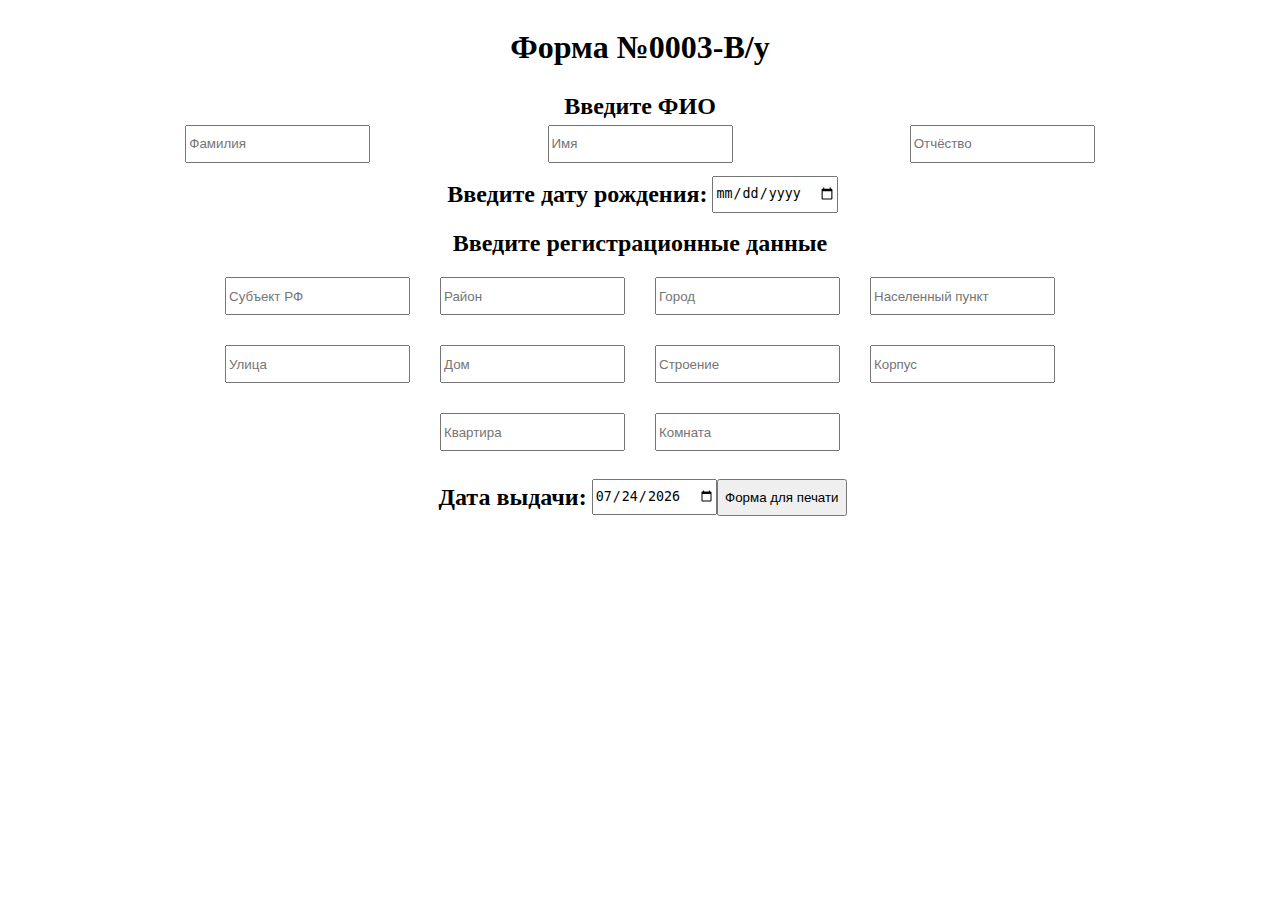
==== index.html @ b0cd232d "Add files via upload" ====
<!DOCTYPE html>
<html lang="en">
<head>
    <meta charset="UTF-8">
    <title>Форма</title>
    <script src='js/pdfmake.min.js'></script>
    <script src='js/vfs_fonts.js'></script>
    <link rel="stylesheet" href="css/style.css">

</head>

<body>
    <header>
        <div class="mainHeader"><h1>Форма №0003-В/у</h1></div>
    </header>
    <main>
        <div>
            <h2 class="VIO">Введите ФИО </h2>
            <div class="VIOInputs">
                <input class="inputText" id="surnamePatient" type="text" placeholder="Фамилия">
                <input class="inputText" id="namePatient" type="text" placeholder="Имя">
                <input class="inputText" id="patronymicPatient" type="text" placeholder="Отчёство">
            </div>
        </div>
        <div class="datePatient">
            <div class="dateInputs">
                <h2 class="">Введите дату рождения:</h2>
                <input id="datePatient" class="" type='date'>
            </div>
        </div>
        <div class="registrationPatient">
            <h2 class="VIO">Введите регистрационные данные</h2>
            <div class="registrationInputs">
                <input class="inputText" id="subPatient" type="text" placeholder="Субъект РФ">
                <input class="inputText" id="raionPatient" type="text" placeholder="Район">
                <input class="inputText" id="cityPatient" type="text" placeholder="Город">
                <input class="inputText" id="pynktPatient" type="text" placeholder="Населенный пункт" >
                <input class="inputText" id="streetPatient" type="text" placeholder="Улица">
                <input class="inputText" id="homePatient" type="text" placeholder="Дом">
                <input class="inputText" id="stroeniePatient" type="text" placeholder="Строение" >
                <input class="inputText" id="korpusPatient" type="text" placeholder="Корпус" >
                <input class="inputText" id="kvPatient" type="text" placeholder="Квартира">
                <input class="inputText" id="komnataPatient" type="text" placeholder="Комната">
            </div>
        </div>
        <div class="dateOut">
            <div class="dateInputs">
                <h2>Дата выдачи:</h2>
                <input id="dateOutInput" type='date' style="height: 32px">
                <button onclick="outData()">Форма для печати</button>
            </div>
        </div>
    </main>
    <script src="js/main.js"></script>
</body>
</html>
---- css/style.css ----
.mainHeader {
    display: flex;
    justify-content: center;
    justify-self: center;
}
.mainHeader h1{
    display: flex;
    justify-content: center;

}
h2{
    margin: 5px;
}
.VIO{
    display: flex;
    justify-content: center;

}
.VIOInputs {
    display: flex;
    justify-content: space-evenly;
}
.VIOInputs .inputText{
    height: 32px;
}
.dateInputs {
    display: flex;
    justify-content: center;
    padding: 1%;
}
.registrationInputs {
    display: flex;
    flex-wrap: wrap;
    align-content: stretch;
    justify-content: center;
    padding: 0% 10%;
}
.registrationInputs .inputText{
    margin: 15px;
    height: 32px;
}
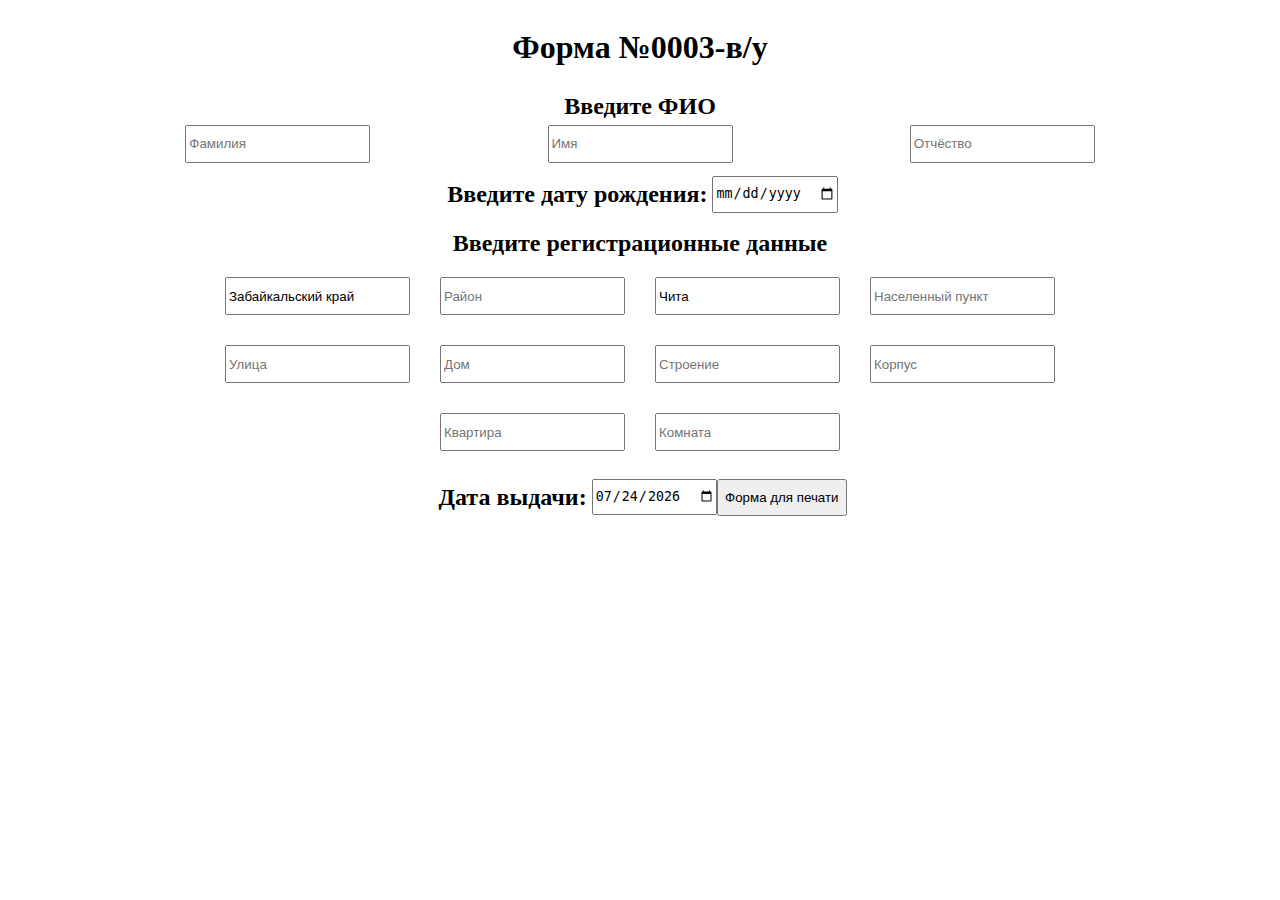
==== commit 973e1020: "Add index_alt with tag form, some func js" ====
--- a/index.html
+++ b/index.html
@@ -11,13 +11,13 @@
 
 <body>
     <header>
-        <div class="mainHeader"><h1>Форма №0003-В/у</h1></div>
+        <div class="mainHeader"><h1>Форма №0003-в/у</h1></div>
     </header>
     <main>
         <div>
             <h2 class="VIO">Введите ФИО </h2>
             <div class="VIOInputs">
-                <input class="inputText" id="surnamePatient" type="text" placeholder="Фамилия">
+                <input class="inputText" required id="surnamePatient" type="text" placeholder="Фамилия">
                 <input class="inputText" id="namePatient" type="text" placeholder="Имя">
                 <input class="inputText" id="patronymicPatient" type="text" placeholder="Отчёство">
             </div>
@@ -31,9 +31,9 @@
         <div class="registrationPatient">
             <h2 class="VIO">Введите регистрационные данные</h2>
             <div class="registrationInputs">
-                <input class="inputText" id="subPatient" type="text" placeholder="Субъект РФ">
+                <input class="inputText" value="Забайкальский край" id="subPatient" type="text" placeholder="Субъект РФ">
                 <input class="inputText" id="raionPatient" type="text" placeholder="Район">
-                <input class="inputText" id="cityPatient" type="text" placeholder="Город">
+                <input class="inputText" value="Чита"id="cityPatient" type="text" placeholder="Город">
                 <input class="inputText" id="pynktPatient" type="text" placeholder="Населенный пункт" >
                 <input class="inputText" id="streetPatient" type="text" placeholder="Улица">
                 <input class="inputText" id="homePatient" type="text" placeholder="Дом">
@@ -51,6 +51,7 @@
             </div>
         </div>
     </main>
+    
     <script src="js/main.js"></script>
 </body>
 </html>